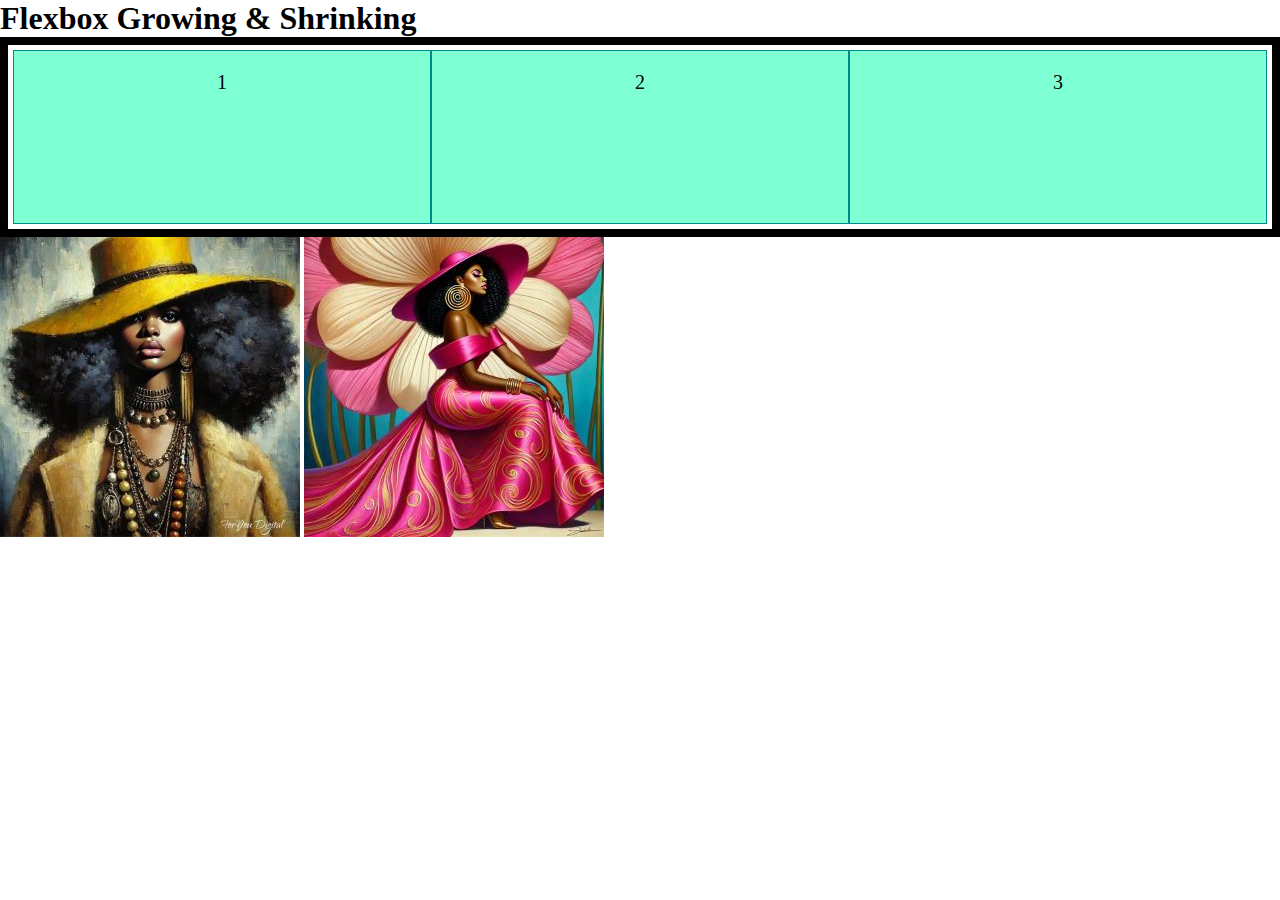
==== index.html @ e2e2cbc6 "update changes" ====
<!DOCTYPE html>
<html lang="en">
<head>
    <meta charset="UTF-8">
    <meta name="viewport" content="width=device-width, initial-scale=1.0">
    <link rel="stylesheet" href="styles/styles.css">
    <title>Document</title>
</head>
<body>
    <h1>Flexbox Growing & Shrinking</h1>
    <section class="flex-container">
    <div class="flex-item">1</div>
    <div class="flex-item">2</div>
    <div class="flex-item">3</div>
    </section>
<section class="flex-images">
    <img src="/images/yellow lady.jpg" alt="yellow lady">
    <img src="/images/Pink lady.jpg" alt="pink lady">

    
</body>
</html>
---- styles/styles.css ----
* {
    padding: 0;
    margin: 0;
    box-sizing: border-box;
}

.flex-container {
    display: flex;
    border: 8px solid black;
    padding: 5px;
    height: 200px;
}

.flex-item {
    background-color:aquamarine;
    border: 1px solid darkcyan;
    text-align: center;
    font-size: 20px;
    padding: 20px;
    flex: 1;
}
.flex-images img{
    max-width: 300px;
    height: auto;
    object-fit: cover;
}

}
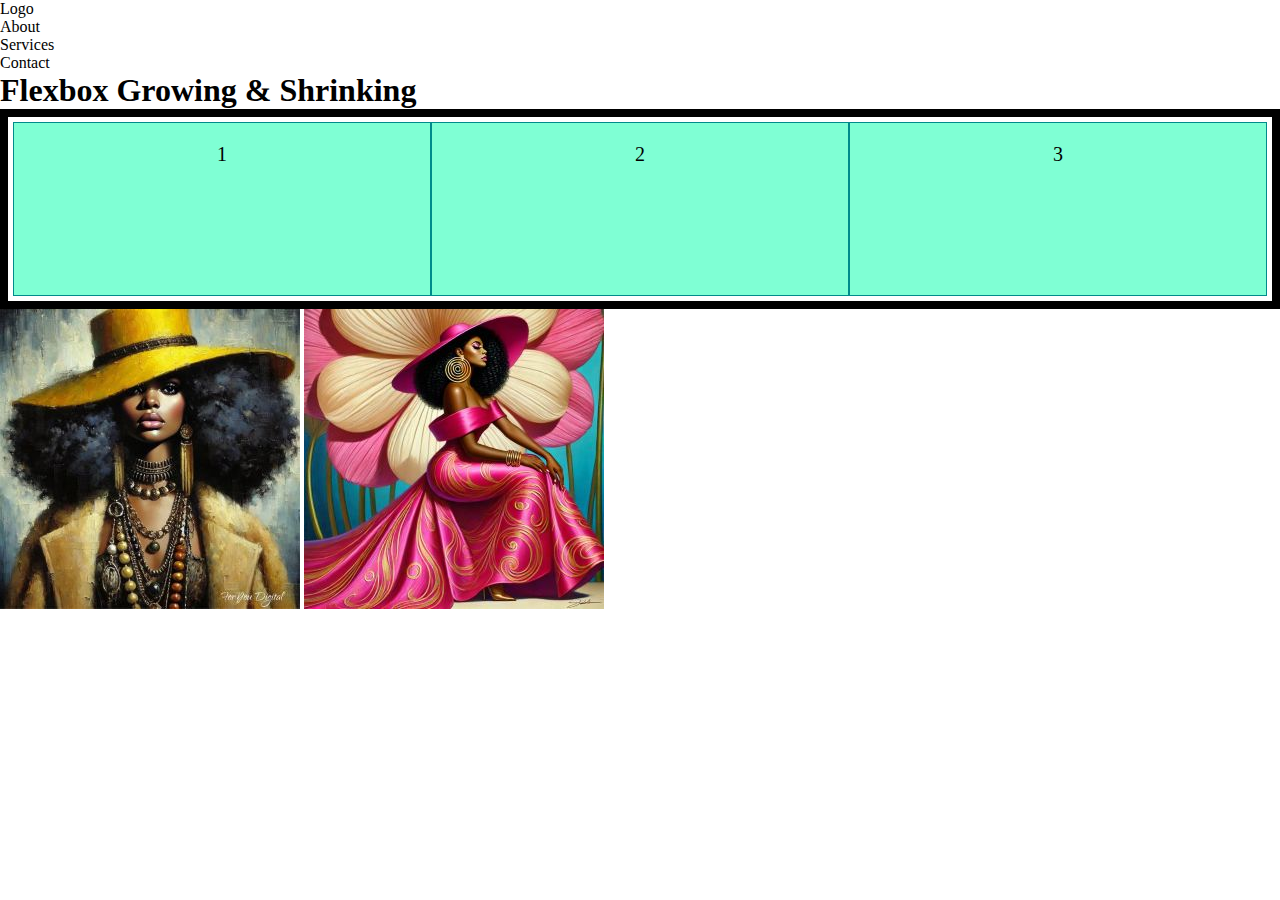
==== commit 1c0823c2: "update changes" ====
--- a/index.html
+++ b/index.html
@@ -7,6 +7,12 @@
     <title>Document</title>
 </head>
 <body>
+    <nav class="navbar">
+        <div id="Logo"class="nav-item">Logo</div>
+        <div id="About"class="nav-item">About</div>
+        <div id="Services"class="nav-item">Services</div>
+        <div id="Contact"class="nav-item">Contact</div>
+    </nav>
     <h1>Flexbox Growing & Shrinking</h1>
     <section class="flex-container">
     <div class="flex-item">1</div>
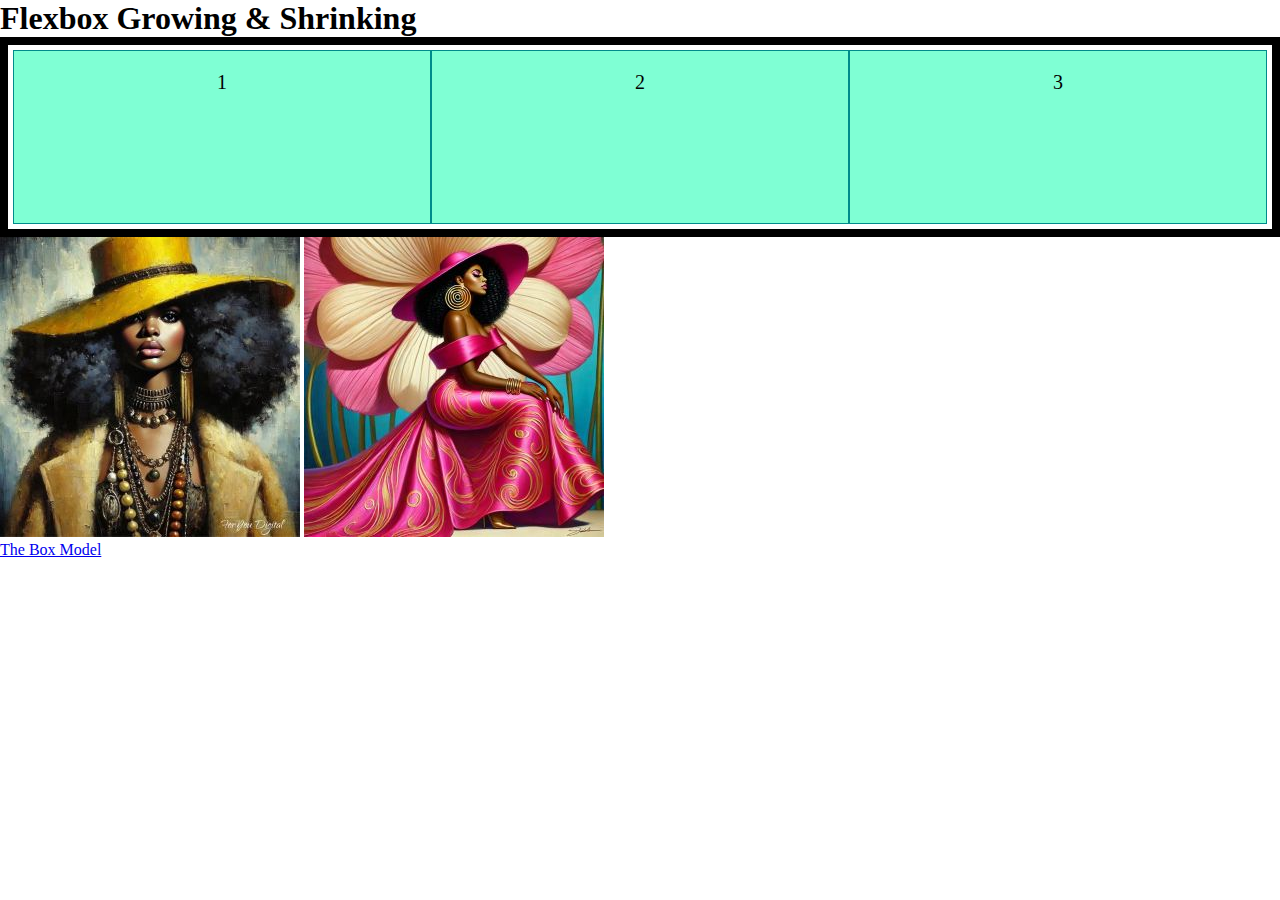
==== commit 8234e098: "update changes" ====
--- a/index.html
+++ b/index.html
@@ -7,12 +7,6 @@
     <title>Document</title>
 </head>
 <body>
-    <nav class="navbar">
-        <div id="Logo"class="nav-item">Logo</div>
-        <div id="About"class="nav-item">About</div>
-        <div id="Services"class="nav-item">Services</div>
-        <div id="Contact"class="nav-item">Contact</div>
-    </nav>
     <h1>Flexbox Growing & Shrinking</h1>
     <section class="flex-container">
     <div class="flex-item">1</div>
@@ -23,6 +17,12 @@
     <img src="/images/yellow lady.jpg" alt="yellow lady">
     <img src="/images/Pink lady.jpg" alt="pink lady">
 
+ 
+    
+    
+   <section>
+    <a href="box.html">The Box Model</a>
+    </section>
     
 </body>
 </html>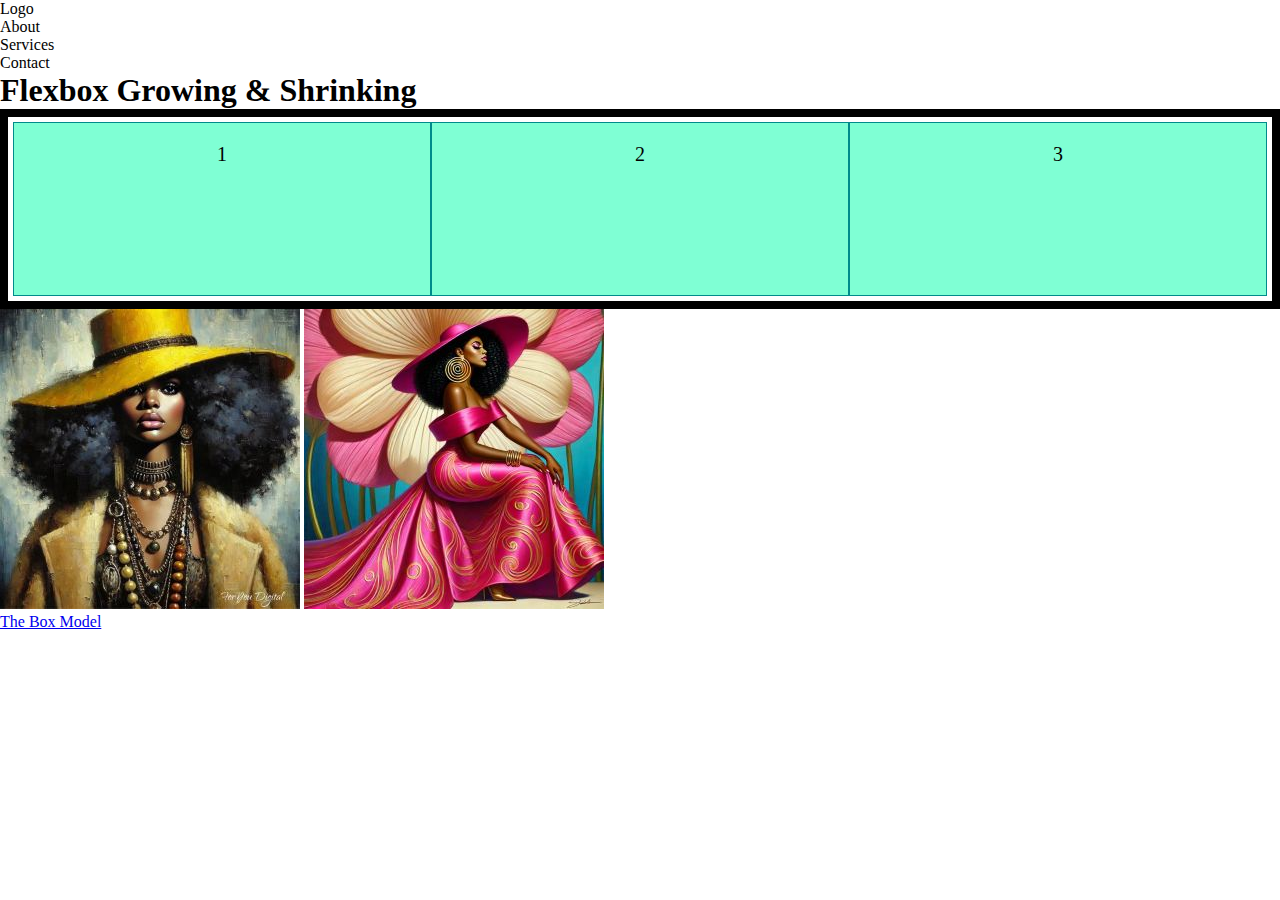
==== commit 30d9cb30: "Merge remote-tracking branch 'refs/remotes/origin/main'" ====
--- a/index.html
+++ b/index.html
@@ -7,6 +7,12 @@
     <title>Document</title>
 </head>
 <body>
+    <nav class="navbar">
+        <div id="Logo"class="nav-item">Logo</div>
+        <div id="About"class="nav-item">About</div>
+        <div id="Services"class="nav-item">Services</div>
+        <div id="Contact"class="nav-item">Contact</div>
+    </nav>
     <h1>Flexbox Growing & Shrinking</h1>
     <section class="flex-container">
     <div class="flex-item">1</div>
